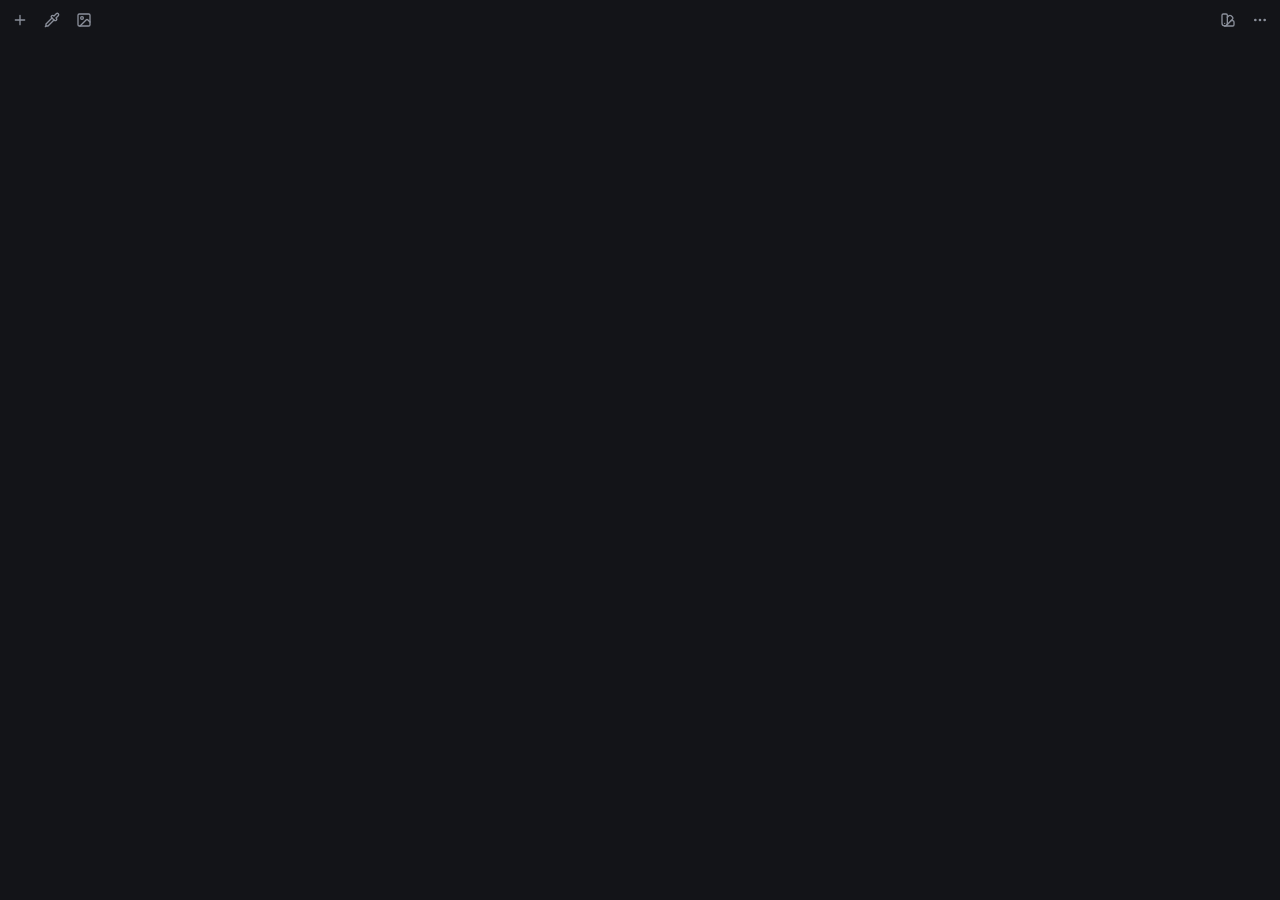
==== cep/com.jmbillard.elpalletero/index.html @ 694f0ef3 "O PALETTERO agora se chama El PALLETERO (v1.2) - nome visível: painel, menu Window > Extensions, dic" ====
<!DOCTYPE html>
<html lang="pt-BR">
<head>
	<meta charset="utf-8">
	<title>El PALLETERO</title>
	<link rel="stylesheet" href="css/panel.css">
	<style>
		html, body { margin: 0; height: 100%; background: #131418; overflow: hidden; }
		#pal { height: 100%; }
	</style>
</head>
<body>
	<div id="pal"></div>
	<script src="js/color.js"></script>
	<script src="js/names.js"></script>
	<script src="js/extract.js"></script>
	<script src="js/bridge.js"></script>
	<script src="js/panel.js"></script>
	<script>PalApp.mount(document.getElementById('pal'));</script>
</body>
</html>
---- cep/com.jmbillard.elpalletero/css/panel.css ----
/* El PALLETERO · painel
   layout: docas de ferramentas nas pontas + faixa de amostras que se adapta (faixa / lista / grade) */
.pal {
	--bg: #131418;
	--raise: #1C1E23;
	--raise-2: #262930;
	--line: rgba(255, 255, 255, 0.07);
	--fg: #ECEDEF;
	--mute: #8A8F9A;
	--danger: #FF5A68;
	--accent: #FFC44E;           /* muda para a última cor aplicada */
	--accent-ink: #121316;
	--r: 8px;
	--gap: 3px;
	--ease: cubic-bezier(.2, .8, .2, 1);
	--spring: cubic-bezier(.34, 1.56, .64, 1);
	--ui: 'Segoe UI', -apple-system, 'SF Pro Text', system-ui, sans-serif;
	--mono: 'JetBrains Mono', 'SF Mono', Consolas, Menlo, monospace;

	position: relative;
	box-sizing: border-box;
	width: 100%;
	height: 100%;
	overflow: hidden;
	display: grid;
	grid-template-columns: auto minmax(0, 1fr) auto;
	grid-template-rows: minmax(0, 1fr);
	grid-template-areas: 'a s b';
	gap: 6px;
	padding: 6px;
	background: var(--bg);
	color: var(--fg);
	font: 12px/1.3 var(--ui);
	user-select: none;
	-webkit-user-select: none;
	transition: --accent .4s;
}
.pal *, .pal *::before, .pal *::after { box-sizing: border-box; }
.pal [hidden] { display: none !important; }
.pal[data-orient='col'], .pal[data-orient='grid'] {
	grid-template-rows: auto minmax(0, 1fr);
	grid-template-areas: 'a . b' 's s s';
}

/* ------------------------------------------------------------ ícones */
.ic { width: 16px; height: 16px; fill: none; stroke: currentColor; stroke-width: 2; stroke-linecap: round; stroke-linejoin: round; flex: none; }

/* ------------------------------------------------------------ docas */
.dock { display: grid; grid-auto-flow: column; grid-template-rows: repeat(2, auto); align-content: center; justify-content: start; gap: 4px; }
.dock-a { grid-area: a; }
.dock-b { grid-area: b; }
.pal[data-thin='1'][data-orient='row'] .dock, .pal[data-orient='col'] .dock, .pal[data-orient='grid'] .dock { grid-template-rows: auto; }
.pal[data-orient='col'] .dock-b, .pal[data-orient='grid'] .dock-b { justify-content: end; }

.tool {
	position: relative;
	width: 28px; height: 28px;
	display: grid; place-items: center;
	border: 0; border-radius: var(--r);
	background: transparent;
	color: var(--mute);
	cursor: pointer;
	transition: background .18s var(--ease), color .18s var(--ease), transform .25s var(--spring);
}
.tool:hover { background: var(--raise-2); color: var(--fg); }
.pal[data-narrow='1'] .tool { width: 24px; height: 24px; }
.pal[data-narrow='1'] .dock { gap: 2px; }
.pal[data-narrow='1'] { gap: 4px; padding: 4px; }
.tool:active { transform: scale(.88); }
.tool:focus-visible, .seg button:focus-visible, .row-btn:focus-visible, .ed-btn:focus-visible { outline: 2px solid var(--accent); outline-offset: 1px; }
.tool .ic { transition: transform .35s var(--spring), opacity .2s; }
.tool[data-act='add']:hover .ic { transform: rotate(90deg) scale(1.1); }
.tool[data-act='sort']:hover .ic { transform: scaleY(-1); }
.tool.busy .ic { animation: pal-spin .8s linear infinite; }
.tool.nope { animation: pal-shake .4s; }
/* ícones que trocam (shift no conta-gotas, ⋯ ↔ ×) */
.swap { position: relative; width: 16px; height: 16px; }
.swap .ic { position: absolute; inset: 0; }
.swap .ic:last-child { opacity: 0; transform: rotate(-90deg) scale(.4); }
.pal.shift [data-act='capture'] .swap .ic:first-child,
.pal.menu-open [data-act='menu'] .swap .ic:first-child,
.pal.lib-open [data-act='library'] .swap .ic:first-child { opacity: 0; transform: rotate(90deg) scale(.4); }
.pal.shift [data-act='capture'] .swap .ic:last-child,
.pal.menu-open [data-act='menu'] .swap .ic:last-child,
.pal.lib-open [data-act='library'] .swap .ic:last-child { opacity: 1; transform: none; }
.pal.shift [data-act='capture'], .pal.menu-open [data-act='menu'], .pal.lib-open [data-act='library'] { color: var(--accent); }
.tool[data-act='frame']:hover .ic { transform: scale(1.12) rotate(-6deg); }
.tool[data-act='library']:hover .swap .ic:first-child { transform: rotate(-12deg); }

/* ------------------------------------------------------------ faixa de amostras */
.strip {
	grid-area: s;
	position: relative;
	min-width: 0; min-height: 0;
	display: flex;
	gap: var(--gap);
	transition: opacity .25s, filter .25s;
}
.pal[data-orient='col'] .strip { flex-direction: column; overflow-y: auto; overflow-x: hidden; }
.pal[data-orient='grid'] .strip {
	display: grid;
	grid-template-columns: repeat(auto-fill, minmax(58px, 1fr));
	grid-auto-rows: 58px;
	overflow-y: auto;
	align-content: start;
}
.strip::-webkit-scrollbar { width: 6px; }
.strip::-webkit-scrollbar-thumb { background: var(--raise-2); border-radius: 3px; }
.pal.sheet-open .strip { opacity: .25; filter: blur(2px); pointer-events: none; }

.sw {
	--ink: #fff;
	position: relative;
	flex: 1 1 0;
	min-width: 6px; min-height: 6px;
	border-radius: 6px;
	background: var(--c);
	color: var(--ink);
	overflow: hidden;
	cursor: pointer;
	transition: flex-grow .38s var(--ease), border-radius .3s var(--ease), box-shadow .25s, transform .25s var(--spring), background-color .3s;
	touch-action: none;
}
.pal[data-orient='col'] .sw { min-height: 18px; }
.pal:not(.dragging) .strip .sw:hover { flex-grow: 2.6; border-radius: 9px; box-shadow: 0 0 0 1.5px rgba(255, 255, 255, .9), 0 6px 18px -6px var(--c); z-index: 2; }
.pal[data-orient='grid']:not(.dragging) .strip .sw:hover { transform: scale(1.06); }
.sw:active { transform: scale(.96); }
.sw.drag { z-index: 10; transition: none; box-shadow: 0 0 0 2px #fff, 0 14px 30px -8px rgba(0, 0, 0, .7); cursor: grabbing; }
.pal.dragging .sw:not(.drag) { transition: flex-grow .2s, transform .2s; }

/* glifo central: balde (aplicar) · copiar (ctrl) · × (alt) · ✓ (aplicado) */
.sw-glyph {
	position: absolute; left: 50%; top: 50%;
	width: 22px; height: 22px;
	margin: -11px 0 0 -11px;
	pointer-events: none;
}
.sw-glyph .ic { position: absolute; inset: 3px; opacity: 0; transform: scale(.5); transition: opacity .2s, transform .3s var(--spring); }
.sw:hover .g-fill { opacity: .9; transform: none; }
.pal.ctrl .sw:hover .g-fill, .pal.alt .sw:hover .g-fill, .sw.ok .g-fill { opacity: 0; transform: scale(.5); }
.pal.ctrl .sw:hover .g-copy { opacity: .9; transform: none; }
.pal.alt .sw .g-del { opacity: .95; transform: none; }
.sw.ok .g-ok { opacity: 1; transform: scale(1.25); stroke-width: 3; }
.pal[data-roomy='1'].show-info .sw-glyph, .pal[data-orient='col'] .sw-glyph { top: auto; bottom: 50%; }
.pal[data-orient='col'] .sw-glyph { left: auto; right: 6px; margin: 0 0 -11px 0; }

/* rótulos */
.sw-meta {
	position: absolute; left: 6px; right: 6px; bottom: 5px;
	display: flex; flex-direction: column; gap: 1px;
	white-space: nowrap; overflow: hidden;
	opacity: 0; transform: translateY(4px);
	transition: opacity .2s, transform .3s var(--ease);
	pointer-events: none;
}
.sw-name { font-weight: 600; font-size: 11px; overflow: hidden; text-overflow: ellipsis; }
.sw-val { font: 10px/1.2 var(--mono); opacity: .78; letter-spacing: .02em; overflow: hidden; text-overflow: ellipsis; }
.pal:not(.show-names) .sw-name { display: none; }
.sw:hover .sw-meta, .pal[data-roomy='1'].show-info .sw-meta { opacity: 1; transform: none; }
.pal[data-orient='col'] .sw-meta { top: 0; bottom: 0; right: 30px; flex-direction: row; align-items: center; gap: 8px; }
.pal[data-orient='col'] .sw-name { flex: 0 1 auto; }
.pal[data-orient='col'] .sw-val { flex: 1 1 auto; }

/* lápis de editar */
.sw-edit {
	position: absolute; top: 4px; right: 4px;
	width: 20px; height: 20px;
	display: grid; place-items: center;
	border: 0; border-radius: 6px;
	background: rgba(0, 0, 0, .22);
	color: var(--ink);
	cursor: pointer;
	opacity: 0; transform: scale(.6);
	transition: opacity .18s, transform .25s var(--spring), background .15s;
}
.sw-edit .ic { width: 12px; height: 12px; }
.sw:hover .sw-edit { opacity: 1; transform: none; }
.sw-edit:hover { background: rgba(0, 0, 0, .45); transform: scale(1.12) !important; }
.pal.alt .sw-edit, .pal.ctrl .sw-edit { display: none; }
.pal[data-orient='col'] .sw-edit { top: 50%; margin-top: -10px; right: 30px; }
.pal[data-orient='col'] .sw:hover .sw-meta { right: 56px; }

/* marca da última cor aplicada */
.sw-dot { position: absolute; top: 5px; left: 5px; width: 5px; height: 5px; border-radius: 50%; background: var(--ink); transform: scale(0); transition: transform .35s var(--spring); }
.sw.last .sw-dot { transform: scale(1); }

/* modo excluir (alt) */
.pal.alt .sw { animation: pal-jiggle .32s ease-in-out infinite alternate; cursor: not-allowed; }
.pal.alt .sw:nth-child(2n) { animation-delay: -.16s; }
.pal.alt .sw:hover { box-shadow: 0 0 0 2px var(--danger) !important; }
.pal.ctrl .sw { cursor: copy; }

/* feedback */
.ripple { position: absolute; width: 10px; height: 10px; margin: -5px 0 0 -5px; border-radius: 50%; background: var(--ink); opacity: .35; pointer-events: none; animation: pal-ripple .6s var(--ease) forwards; }
.sw.nope { animation: pal-shake .4s; }

/* ------------------------------------------------------------ vazio */
.empty {
	grid-area: s;
	display: flex; align-items: center; justify-content: center; gap: 10px; flex-wrap: wrap;
	border: 1.5px dashed var(--raise-2); border-radius: 10px;
	color: var(--mute); text-align: center; padding: 6px;
	animation: pal-fade .4s var(--ease);
}
.empty-dots { display: flex; gap: 3px; }
.empty-dots i { width: 6px; height: 6px; border-radius: 50%; background: var(--raise-2); animation: pal-bob 1.6s ease-in-out infinite; }
.empty-dots i:nth-child(2) { animation-delay: .15s; } .empty-dots i:nth-child(3) { animation-delay: .3s; }
.empty .row-btn { color: var(--fg); }

/* ------------------------------------------------------------ folhas (editor / ajustes) */
.sheet { position: absolute; inset: 0; z-index: 20; background: var(--raise); }
.sheet[hidden] { display: none !important; }

/* ajustes: cobre só a faixa, as docas continuam visíveis */
.settings {
	grid-area: s; position: relative; inset: auto;
	border-radius: 10px;
	display: flex; flex-wrap: wrap; align-content: center; align-items: center; gap: 6px 12px;
	padding: 6px 10px;
	overflow: auto;
	box-shadow: 0 0 0 1px var(--line);
}
.pal[data-orient='row'] .settings { flex-wrap: nowrap; }
.pal:not([data-orient='row']) .settings { align-content: flex-start; flex-direction: column; align-items: stretch; }
.settings > * { animation: pal-rise .35s var(--ease) backwards; }
.settings > *:nth-child(2) { animation-delay: .04s; } .settings > *:nth-child(3) { animation-delay: .08s; }
.settings > *:nth-child(4) { animation-delay: .12s; } .settings > *:nth-child(5) { animation-delay: .16s; }
.grp { display: flex; align-items: center; gap: 4px; flex: none; }
.pal:not([data-orient='row']) .grp { flex-wrap: wrap; }
.grp-title { font-size: 10px; letter-spacing: .08em; text-transform: uppercase; color: var(--mute); margin-right: 4px; }
.pal[data-orient='row'] .grp-title { display: none; }
.pal:not([data-orient='row']) .grp-title { width: 100%; margin: 4px 0 2px; }
.vr { width: 1px; align-self: stretch; background: var(--line); flex: none; }
.pal:not([data-orient='row']) .vr { width: auto; height: 1px; }

.seg { display: inline-flex; padding: 2px; border-radius: 8px; background: var(--bg); position: relative; }
.seg button {
	position: relative; z-index: 1;
	height: 24px; min-width: 34px; padding: 0 7px;
	border: 0; border-radius: 6px; background: transparent;
	color: var(--mute); font: 600 10px var(--mono); letter-spacing: .04em;
	cursor: pointer; transition: color .2s;
}
.seg button:hover { color: var(--fg); }
.seg button[aria-pressed='true'] { color: var(--accent-ink); }
.seg-pill { position: absolute; top: 2px; bottom: 2px; left: 0; border-radius: 6px; background: var(--accent); transition: transform .35s var(--spring), width .35s var(--spring), background .4s; }

.row-btn {
	display: inline-flex; align-items: center; gap: 6px;
	height: 28px; padding: 0 9px;
	border: 0; border-radius: 8px;
	background: transparent; color: var(--mute);
	font: 12px var(--ui); white-space: nowrap;
	cursor: pointer; position: relative; overflow: hidden;
	transition: background .18s, color .18s, transform .25s var(--spring);
}
.row-btn:hover { background: var(--raise-2); color: var(--fg); }
.row-btn:active { transform: scale(.95); }
.row-btn[aria-pressed='true'] { color: var(--fg); }
.row-btn[aria-pressed='true'] .ic { color: var(--accent); }
.pal[data-orient='row'] .settings .row-btn .lbl { display: none; }
.pal[data-orient='row'] .settings .row-btn { width: 28px; padding: 0; justify-content: center; }
.row-btn.danger:hover { color: var(--danger); }
/* segurar para limpar */
.row-btn .hold { position: absolute; left: 0; bottom: 0; height: 2px; width: 100%; background: var(--danger); transform: scaleX(0); transform-origin: left; }
.row-btn.holding .hold { transform: scaleX(1); transition: transform .9s linear; }
.row-btn.holding { color: var(--danger); }
.ver { margin-left: auto; font: 10px var(--mono); color: var(--mute); opacity: .6; flex: none; }

/* ------------------------------------------------------------ editor de cor */
.editor {
	display: grid;
	gap: 8px;
	padding: 8px;
	border-radius: 0;
	grid-template-columns: minmax(70px, .8fr) minmax(90px, 1.7fr) 12px auto;
	grid-template-rows: minmax(0, 1fr);
	grid-template-areas: 'p sv h c';
}
.pal[data-shape='tall'] .editor {
	grid-template-columns: minmax(0, 1fr);
	grid-template-rows: 46px minmax(60px, 1fr) 12px auto;
	grid-template-areas: 'p' 'sv' 'h' 'c';
}
.ed-flood { position: absolute; inset: 0; background: var(--from); pointer-events: none; z-index: 3; }
.editor > :not(.ed-flood) { animation: pal-rise .4s var(--ease) backwards; }
.editor > .ed-sv { animation-delay: .05s; } .editor > .ed-hue { animation-delay: .1s; } .editor > .ed-ctrl { animation-delay: .15s; }

.ed-prev { grid-area: p; position: relative; display: flex; border-radius: 8px; overflow: hidden; min-height: 0; }
.ed-old { width: 26%; border: 0; border-right: 2px solid var(--raise); padding: 0; background: var(--old); cursor: pointer; position: relative; transition: width .3s var(--ease); }
.ed-old .ic { position: absolute; left: 50%; top: 50%; margin: -7px; width: 14px; height: 14px; color: var(--old-ink); opacity: 0; transform: rotate(90deg); transition: opacity .2s, transform .35s var(--spring); }
.ed-old:hover { width: 40%; }
.ed-old:hover .ic { opacity: 1; transform: none; }
.ed-prev.is-new .ed-old { display: none; }
.ed-new { flex: 1; background: var(--new); display: flex; align-self: stretch; align-items: flex-end; padding: 5px; transition: background-color .08s; min-width: 0; }
.ed-name {
	width: 100%; min-width: 0;
	border: 0; border-radius: 5px; padding: 3px 5px;
	background: transparent; color: var(--new-ink);
	font: 600 12px var(--ui);
	transition: background .2s;
}
.ed-auto {
	flex: none; width: 22px; height: 22px; margin-left: 2px;
	display: grid; place-items: center;
	border: 0; border-radius: 6px; background: transparent;
	color: var(--new-ink); opacity: .45; cursor: pointer;
	transition: opacity .2s, background .2s;
}
.ed-auto .ic { width: 13px; height: 13px; }
.ed-auto:hover { opacity: 1; background: rgba(127, 127, 127, .2); }
.editor.is-auto .ed-auto { opacity: 1; }
.editor.is-auto .ed-auto .ic { fill: currentColor; }
.editor.is-auto .ed-name { font-style: italic; }
.ed-name::placeholder { color: var(--new-ink); opacity: .55; }
.ed-name:hover { background: rgba(127, 127, 127, .18); }
.ed-name:focus { outline: 0; background: rgba(0, 0, 0, .25); }

.ed-sv {
	grid-area: sv; position: relative; border-radius: 8px; cursor: crosshair; min-height: 0;
	background: linear-gradient(to top, #000, rgba(0, 0, 0, 0)), linear-gradient(to right, #fff, hsl(var(--h), 100%, 50%));
	touch-action: none;
}
.ed-hue {
	grid-area: h; position: relative; border-radius: 6px; cursor: pointer; touch-action: none;
	background: linear-gradient(to bottom, #f00, #ff0, #0f0, #0ff, #00f, #f0f, #f00);
}
.pal[data-shape='tall'] .ed-hue { background: linear-gradient(to right, #f00, #ff0, #0f0, #0ff, #00f, #f0f, #f00); }
.knob {
	position: absolute; width: 14px; height: 14px; margin: -7px 0 0 -7px;
	border-radius: 50%; border: 2px solid #fff;
	box-shadow: 0 0 0 1px rgba(0, 0, 0, .35), 0 2px 6px rgba(0, 0, 0, .4);
	background: var(--new);
	pointer-events: none;
	transition: transform .2s var(--spring);
}
.ed-sv.grab .knob, .ed-hue.grab .knob { transform: scale(1.35); }
.ed-hue .knob { left: 50%; background: hsl(var(--h), 100%, 50%); }
.pal[data-shape='tall'] .ed-hue .knob { top: 50% !important; }
.ed-sv:focus-visible, .ed-hue:focus-visible { outline: 2px solid #fff; outline-offset: 2px; }

.ed-ctrl { grid-area: c; display: flex; flex-direction: column; justify-content: space-between; gap: 6px; min-width: 0; }
.pal[data-shape='tall'] .ed-ctrl { flex-direction: row; align-items: center; }
.ed-field { display: flex; align-items: center; height: 26px; border-radius: 7px; background: var(--bg); overflow: hidden; box-shadow: inset 0 0 0 1px var(--line); transition: box-shadow .2s; }
.ed-field:focus-within { box-shadow: inset 0 0 0 1.5px var(--accent); }
.ed-field.bad { animation: pal-shake .35s; box-shadow: inset 0 0 0 1.5px var(--danger); }
.ed-fmt { height: 100%; padding: 0 6px; border: 0; background: var(--raise-2); color: var(--mute); font: 600 9px var(--mono); letter-spacing: .06em; cursor: pointer; transition: color .15s; }
.ed-fmt:hover { color: var(--fg); }
.ed-val { width: 96px; min-width: 0; flex: 1; border: 0; background: transparent; color: var(--fg); padding: 0 7px; font: 11px var(--mono); }
.ed-val:focus { outline: 0; }
.ed-actions { display: flex; gap: 4px; justify-content: flex-end; }
.ed-btn { width: 30px; height: 26px; display: grid; place-items: center; border: 0; border-radius: 7px; background: var(--raise-2); color: var(--mute); cursor: pointer; transition: background .18s, color .18s, transform .25s var(--spring); }
.ed-btn:hover { color: var(--fg); transform: translateY(-1px); }
.ed-btn:active { transform: scale(.9); }
.ed-btn.ok { background: var(--new); color: var(--new-ink); }
.ed-btn.ok:hover { box-shadow: 0 4px 14px -4px var(--new); }
.ed-btn.del:hover { color: var(--danger); }
.ed-btn.del[hidden] { display: none; }

/* ------------------------------------------------------------ toast + dica */
.toast {
	position: absolute; left: 50%; bottom: 8px; z-index: 40;
	display: flex; align-items: center; gap: 8px;
	max-width: calc(100% - 16px);
	padding: 5px 6px 5px 10px;
	border-radius: 999px;
	background: #F3F3F5; color: #121316;
	font-size: 11.5px; white-space: nowrap;
	box-shadow: 0 10px 30px -8px rgba(0, 0, 0, .6);
	transform: translate(-50%, 140%) scale(.9); opacity: 0;
	transition: transform .4s var(--spring), opacity .2s;
	pointer-events: none;
}
.pal[data-thin='1'] .toast { bottom: 50%; margin-bottom: -14px; }
.toast.on { transform: translate(-50%, 0); opacity: 1; pointer-events: auto; }
.toast .chip { width: 10px; height: 10px; border-radius: 3px; background: var(--tc, transparent); flex: none; }
.toast .ic { width: 14px; height: 14px; }
.toast-ic:empty { display: none; }
.pal[data-narrow='1'] .toast { gap: 6px; font-size: 11px; }
.pal[data-narrow='1'] .toast .chip, .pal[data-narrow='1'] .toast-ic { display: none; }
.toast-msg { overflow: hidden; text-overflow: ellipsis; }
.toast button { border: 0; border-radius: 999px; padding: 3px 9px; background: #121316; color: #fff; font: 600 11px var(--ui); cursor: pointer; transition: transform .2s var(--spring); }
.toast button:hover { transform: scale(1.06); }
.toast button[hidden] { display: none; }

.tip {
	position: absolute; z-index: 50; top: 0; left: 0;
	display: flex; flex-wrap: wrap; align-items: center; gap: 4px 8px;
	max-width: 210px;
	padding: 5px 8px; border-radius: 8px;
	background: rgba(8, 9, 11, .94); color: var(--fg);
	font-size: 11px;
	box-shadow: 0 0 0 1px var(--line), 0 8px 24px -6px rgba(0, 0, 0, .7);
	opacity: 0; transform: translateY(3px) scale(.97);
	transition: opacity .15s, transform .2s var(--ease);
	pointer-events: none;
}
.tip.on { opacity: 1; transform: none; }
.tip b { font-weight: 600; }
.tip span { display: inline-flex; align-items: center; gap: 4px; color: var(--mute); }
.tip span.hot { color: var(--fg); }
.tip kbd { font: 600 9px/1 var(--mono); padding: 2px 4px; border-radius: 4px; background: var(--raise-2); color: var(--fg); }

/* ------------------------------------------------------------ animações */
@keyframes pal-spin { to { transform: rotate(360deg); } }
@keyframes pal-shake { 20% { transform: translateX(-4px); } 40% { transform: translateX(4px); } 60% { transform: translateX(-3px); } 80% { transform: translateX(2px); } }
@keyframes pal-jiggle { from { transform: rotate(-1.2deg) scale(.97); } to { transform: rotate(1.2deg) scale(.97); } }
@keyframes pal-ripple { to { transform: scale(40); opacity: 0; } }
@keyframes pal-rise { from { opacity: 0; transform: translateY(6px); } }
@keyframes pal-fade { from { opacity: 0; } }
@keyframes pal-bob { 50% { transform: translateY(-3px); background: var(--mute); } }


/* ------------------------------------------------------------ presets */
.library {
	grid-area: s; position: relative; inset: auto;
	border-radius: 10px;
	display: flex; gap: 6px; padding: 5px;
	box-shadow: 0 0 0 1px var(--line);
	min-width: 0; min-height: 0;
}
.pal:not([data-orient='row']) .library { flex-direction: column; }
.lib-list { flex: 1; min-width: 0; min-height: 0; display: flex; gap: 6px; overflow-x: auto; overflow-y: hidden; scroll-behavior: smooth; }
.pal:not([data-orient='row']) .lib-list { flex-direction: column; overflow-x: hidden; overflow-y: auto; }
.lib-list::-webkit-scrollbar { height: 4px; width: 4px; }
.lib-list::-webkit-scrollbar-thumb { background: var(--raise-2); border-radius: 2px; }

.pcard {
	position: relative; flex: none;
	width: 116px; min-height: 0;
	display: flex; flex-direction: column; justify-content: flex-end; gap: 4px;
	padding: 5px; border: 0; border-radius: 8px;
	background: var(--bg); color: var(--fg);
	font: 11px var(--ui); text-align: left;
	cursor: pointer; overflow: hidden;
	box-shadow: inset 0 0 0 1px var(--line);
	transition: transform .3s var(--spring), box-shadow .2s, background .2s;
	animation: pal-rise .38s var(--ease) backwards;
	animation-delay: calc(var(--i, 0) * 35ms);
}
.pal:not([data-orient='row']) .pcard { width: auto; height: 46px; }
.pcard:hover { transform: translateY(-2px); box-shadow: inset 0 0 0 1px rgba(255, 255, 255, .22), 0 8px 18px -10px #000; }
.pcard:active { transform: scale(.97); }
.pcard:focus-visible { outline: 2px solid var(--accent); outline-offset: 1px; }
.pc-bars { flex: 1; min-height: 8px; display: flex; gap: 1px; border-radius: 4px; overflow: hidden; transition: gap .3s var(--ease); }
.pc-bars i { flex: 1; transition: flex-grow .3s var(--ease); }
.pcard:hover .pc-bars { gap: 2px; }
.pcard:hover .pc-bars i:hover { flex-grow: 2.4; }
.pc-name { display: flex; align-items: center; gap: 4px; white-space: nowrap; overflow: hidden; text-overflow: ellipsis; color: var(--mute); flex: none; transition: color .2s; }
.pc-name > span { overflow: hidden; text-overflow: ellipsis; }
.pc-name .ic { width: 11px; height: 11px; }
.pcard:hover .pc-name { color: var(--fg); }
.pc-input { flex: none; width: 100%; height: 16px; border: 0; border-radius: 4px; padding: 0 4px; background: var(--raise-2); color: var(--fg); font: 600 11px var(--ui); box-shadow: 0 0 0 1.5px var(--accent); }
.pc-input:focus { outline: 0; }

.pcard.is-project { cursor: default; background: transparent; box-shadow: inset 0 0 0 1.5px var(--accent); }
.pcard.is-project:hover { transform: none; }
.pcard.is-project .pc-name { color: var(--fg); font-weight: 600; }
.pcard.add { align-items: center; justify-content: center; color: var(--mute); background: transparent; box-shadow: inset 0 0 0 1.5px var(--raise-2); border: 0; }
.pcard.add .ic { transition: transform .35s var(--spring); }
.pcard.add:hover { color: var(--fg); box-shadow: inset 0 0 0 1.5px var(--mute); }
.pcard.add:hover .ic { transform: rotate(90deg) scale(1.15); }
.pcard.add .pc-name { color: inherit; }
.pal:not([data-orient='row']) .pcard.add { flex-direction: row; gap: 6px; }

.pc-acts { position: absolute; top: 4px; right: 4px; display: flex; gap: 2px; }
.pc-btn {
	width: 20px; height: 20px; display: grid; place-items: center;
	border: 0; border-radius: 6px; background: rgba(10, 11, 13, .72); color: var(--fg);
	cursor: pointer; opacity: 0; transform: translateY(-4px) scale(.8);
	transition: opacity .18s, transform .25s var(--spring), color .15s;
}
.pc-btn .ic { width: 11px; height: 11px; }
.pcard:hover .pc-btn, .pcard:focus-within .pc-btn { opacity: 1; transform: none; }
.pcard:hover .pc-btn:nth-child(2) { transition-delay: .03s; }
.pcard:hover .pc-btn:nth-child(3) { transition-delay: .06s; }
.pc-btn:hover { transform: scale(1.15) !important; }
.pc-del:hover { color: var(--danger); }
.pcard.is-default .pc-star { opacity: 1; transform: none; color: #FFC44E; }
.pcard.is-default .pc-star .ic { fill: currentColor; }
.pcard.is-origin::after { content: ''; position: absolute; left: 5px; top: 5px; width: 6px; height: 6px; border-radius: 50%; background: var(--accent); box-shadow: 0 0 0 2px var(--bg); }

.lib-folder {
	flex: none; display: flex; align-items: center; justify-content: center; gap: 6px;
	min-width: 28px; padding: 0 6px; border: 0; border-radius: 8px;
	background: transparent; color: var(--mute); font: 10px var(--mono); cursor: pointer;
	transition: background .18s, color .18s;
}
.lib-folder:hover { background: var(--raise-2); color: var(--fg); }
.lib-folder:hover .ic { transform: translateY(-1px); }
.lib-folder .ic { transition: transform .25s var(--spring); }
.pal[data-orient='row'] .lib-path { display: none; }
.pal:not([data-orient='row']) .lib-folder { height: 26px; justify-content: flex-start; }
.lib-path { overflow: hidden; text-overflow: ellipsis; white-space: nowrap; }

/* pasta de presets inacessível */
.pcard.offline {
	width: 190px; cursor: default; justify-content: center; gap: 6px;
	background: rgba(255, 90, 104, .07); box-shadow: inset 0 0 0 1px rgba(255, 90, 104, .35);
}
.pcard.offline:hover { transform: none; }
.pal:not([data-orient='row']) .pcard.offline { width: auto; height: auto; padding: 8px; }
.off-ic { position: absolute; top: 6px; right: 6px; color: var(--danger); }
.off-ic .ic { width: 13px; height: 13px; animation: pal-unplug 2.4s ease-in-out infinite; }
.off-txt { color: var(--mute); font-size: 11px; line-height: 1.25; padding-right: 18px; }
.off-txt b { color: var(--fg); font-weight: 600; }
.off-acts { display: flex; gap: 4px; }
.off-btn { height: 20px; min-width: 22px; display: inline-grid; place-items: center; padding: 0 7px; border: 0; border-radius: 6px; background: var(--raise-2); color: var(--fg); font: 600 10.5px var(--ui); cursor: pointer; transition: transform .2s var(--spring), background .15s; }
.off-btn .ic { width: 11px; height: 11px; }
.off-btn:hover { background: #33363e; transform: translateY(-1px); }
.off-btn.busy .ic { animation: pal-spin .8s linear infinite; }
@keyframes pal-unplug { 0%, 70%, 100% { transform: none; } 80% { transform: translate(-1px, 1px) rotate(-8deg); } 90% { transform: translate(1px, -1px) rotate(6deg); } }

/* ------------------------------------------------------------ extrair cores */
.extract {
	display: grid; gap: 8px; padding: 8px;
	grid-template-columns: minmax(0, 1.25fr) minmax(130px, 1fr);
	grid-template-rows: minmax(0, 1fr);
	grid-template-areas: 'img side';
}
.pal[data-shape='tall'] .extract { grid-template-columns: minmax(0, 1fr); grid-template-rows: minmax(60px, 1fr) auto; grid-template-areas: 'img' 'side'; }
.extract > :not(.ed-flood) { animation: pal-rise .4s var(--ease) backwards; }
.extract > .ex-side { animation-delay: .08s; }
.ex-img { grid-area: img; position: relative; display: grid; place-items: center; min-width: 0; min-height: 0; border-radius: 8px; background: repeating-conic-gradient(#1a1b20 0 25%, #202228 0 50%) 0 0 / 12px 12px; overflow: hidden; }
.ex-stage { position: relative; cursor: crosshair; }
.ex-stage img { display: block; width: 100%; height: 100%; border-radius: 3px; user-select: none; -webkit-user-drag: none; }
.extract.loading .ex-stage { visibility: hidden; }
.ex-wait { position: absolute; inset: 0; display: none; background: linear-gradient(100deg, transparent 30%, rgba(255, 255, 255, .07) 50%, transparent 70%) 0 0 / 200% 100%; animation: pal-shimmer 1.1s linear infinite; }
.extract.loading .ex-wait { display: grid; place-items: center; }
.ex-wait-txt {
	display: inline-flex; align-items: center; gap: 7px;
	padding: 4px 10px; border-radius: 999px;
	background: rgba(8, 9, 11, .7); color: var(--mute);
	font: 10.5px var(--mono); white-space: nowrap;
	opacity: 0; transform: translateY(4px);
	transition: opacity .25s, transform .3s var(--ease);
}
.ex-wait-txt::before { content: ''; width: 10px; height: 10px; border-radius: 50%; border: 1.5px solid var(--raise-2); border-top-color: var(--accent); animation: pal-spin .8s linear infinite; }
.extract.slow .ex-wait-txt { opacity: 1; transform: none; }

.ex-mark {
	position: absolute; width: 12px; height: 12px;
	border-radius: 50%; background: var(--c);
	border: 2px solid #fff; box-shadow: 0 0 0 1px rgba(0, 0, 0, .4), 0 2px 6px rgba(0, 0, 0, .5);
	transform: translate(-50%, -50%) scale(.7); opacity: .55;
	cursor: pointer;
	transition: transform .3s var(--spring), opacity .2s;
}
.ex-mark.on { opacity: 1; transform: translate(-50%, -50%); }
.ex-mark.hot { transform: translate(-50%, -50%) scale(1.6); z-index: 2; }
.extract.enter .ex-mark { animation: pal-drop .5s var(--spring) backwards; animation-delay: calc(var(--i) * 45ms); }

.ex-loupe {
	position: absolute; width: 30px; height: 30px; margin: -15px 0 0 -15px;
	border-radius: 50%; background: var(--c, #000);
	border: 2px solid #fff; box-shadow: 0 0 0 1px rgba(0, 0, 0, .5), 0 6px 16px rgba(0, 0, 0, .5);
	pointer-events: none; opacity: 0; transform: scale(.4) translate(18px, -18px);
	transition: opacity .15s, transform .2s var(--spring);
}
.ex-loupe.on { opacity: 1; transform: translate(18px, -18px); }
.ex-loupe i { position: absolute; left: 50%; top: 50%; width: 4px; height: 4px; margin: -2px; border-radius: 50%; background: #fff; mix-blend-mode: difference; }

.ex-side { grid-area: side; display: flex; flex-direction: column; justify-content: space-between; gap: 6px; min-width: 0; min-height: 0; }
.ex-head { display: flex; align-items: center; gap: 6px; color: var(--mute); font-size: 11px; min-width: 0; }
.ex-head .ic { width: 13px; height: 13px; }
.ex-label { overflow: hidden; text-overflow: ellipsis; white-space: nowrap; }
.pal[data-short='1'] .ex-head { display: none; }
.pal[data-short='1'] .ex-chips { flex-wrap: nowrap; overflow-x: auto; overflow-y: hidden; padding: 2px; }
.pal[data-short='1'] .ex-chip { flex: none; }
.pal[data-short='1'] .ex-mark { width: 9px; height: 9px; border-width: 1.5px; }
.ex-chips { display: flex; flex-wrap: wrap; gap: 4px; align-content: flex-start; overflow: auto; min-height: 0; }
.ex-chip {
	position: relative; width: 22px; height: 22px; padding: 0;
	border: 0; border-radius: 6px; background: var(--c); color: var(--ink);
	cursor: pointer; opacity: .35; transform: scale(.82);
	transition: opacity .2s, transform .3s var(--spring), box-shadow .2s;
}
.ex-chip .ic { width: 12px; height: 12px; stroke-width: 3; opacity: 0; transform: scale(.4); transition: opacity .2s, transform .3s var(--spring); }
.ex-chip.on { opacity: 1; transform: none; }
.ex-chip.on .ic { opacity: 1; transform: none; }
.ex-chip:hover, .ex-chip.hot { transform: scale(1.12); box-shadow: 0 0 0 1.5px #fff; }
.extract.enter .ex-chip { animation: pal-pop .45s var(--spring) backwards; animation-delay: calc(var(--i) * 45ms); }
.ex-ctrl { display: flex; align-items: center; gap: 4px; justify-content: flex-end; }
.ex-count { display: flex; align-items: center; margin-right: auto; border-radius: 7px; background: var(--bg); box-shadow: inset 0 0 0 1px var(--line); }
.ex-step { width: 24px; height: 26px; display: grid; place-items: center; border: 0; background: transparent; color: var(--mute); cursor: pointer; transition: color .15s, transform .2s var(--spring); }
.ex-step .ic { width: 12px; height: 12px; }
.ex-step:hover { color: var(--fg); }
.ex-step:active { transform: scale(.8); }
.ex-step.nope { animation: pal-shake .4s; }
.ex-n { min-width: 16px; text-align: center; font: 600 11px var(--mono); }
.extract .ed-btn.ok { background: var(--accent); color: var(--accent-ink); }

@keyframes pal-shimmer { to { background-position: -200% 0; } }
@keyframes pal-pop { from { transform: scale(0); opacity: 0; } }
@keyframes pal-drop { from { transform: translate(-50%, -160%) scale(0); opacity: 0; } }

@media (prefers-reduced-motion: reduce) {
	.pal *, .pal *::before, .pal *::after { animation-duration: .01ms !important; animation-iteration-count: 1 !important; transition-duration: .01ms !important; }
}
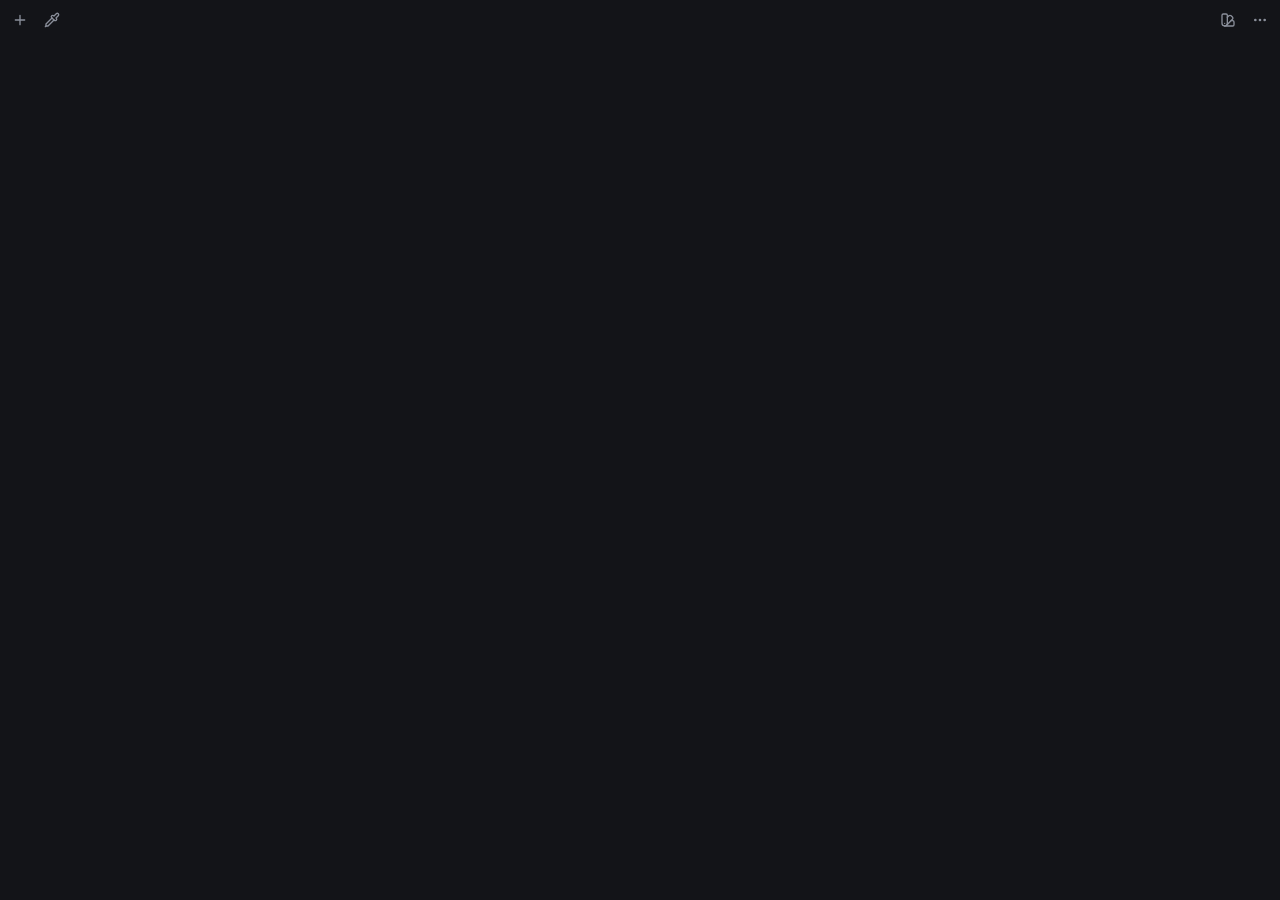
==== commit 8a8a16f5: "Criador de harmonias no editor (v1.3.0) Segundo modo do editor: cor base + regra (análoga, monocromá" ====
--- a/cep/com.jmbillard.elpalletero/index.html
+++ b/cep/com.jmbillard.elpalletero/index.html
@@ -14,6 +14,7 @@
 	<script src="js/color.js"></script>
 	<script src="js/names.js"></script>
 	<script src="js/extract.js"></script>
+	<script src="js/harmony.js"></script>
 	<script src="js/bridge.js"></script>
 	<script src="js/panel.js"></script>
 	<script>PalApp.mount(document.getElementById('pal'));</script>
--- a/cep/com.jmbillard.elpalletero/css/panel.css
+++ b/cep/com.jmbillard.elpalletero/css/panel.css
@@ -43,7 +43,7 @@
 }
 
 /* ------------------------------------------------------------ ícones */
-.ic { width: 16px; height: 16px; fill: none; stroke: currentColor; stroke-width: 2; stroke-linecap: round; stroke-linejoin: round; flex: none; }
+.ic { overflow: visible; width: 16px; height: 16px; fill: none; stroke: currentColor; stroke-width: 2; stroke-linecap: round; stroke-linejoin: round; flex: none; }
 
 /* ------------------------------------------------------------ docas */
 .dock { display: grid; grid-auto-flow: column; grid-template-rows: repeat(2, auto); align-content: center; justify-content: start; gap: 4px; }
@@ -71,12 +71,16 @@
 .tool .ic { transition: transform .35s var(--spring), opacity .2s; }
 .tool[data-act='add']:hover .ic { transform: rotate(90deg) scale(1.1); }
 .tool[data-act='sort']:hover .ic { transform: scaleY(-1); }
-.tool.busy .ic { animation: pal-spin .8s linear infinite; }
 .tool.nope { animation: pal-shake .4s; }
 /* ícones que trocam (shift no conta-gotas, ⋯ ↔ ×) */
 .swap { position: relative; width: 16px; height: 16px; }
 .swap .ic { position: absolute; inset: 0; }
 .swap .ic:last-child { opacity: 0; transform: rotate(-90deg) scale(.4); }
+/* conta-gotas contextual: com layer raster selecionado (ou nada selecionado) vira imagem */
+.swap .ic:nth-child(2):not(:last-child) { opacity: 0; transform: scale(.4) rotate(-25deg); }
+.tool[data-mode='image'] .swap .ic:first-child { opacity: 0; transform: scale(.4) rotate(25deg); }
+.pal:not(.shift) .tool[data-mode='image'] .swap .ic:nth-child(2) { opacity: 1; transform: none; }
+.pal:not(.shift) .tool[data-mode='image']:hover .swap .ic:nth-child(2) { transform: scale(1.1) rotate(-6deg); }
 .pal.shift [data-act='capture'] .swap .ic:first-child,
 .pal.menu-open [data-act='menu'] .swap .ic:first-child,
 .pal.lib-open [data-act='library'] .swap .ic:first-child { opacity: 0; transform: rotate(90deg) scale(.4); }
@@ -84,7 +88,6 @@
 .pal.menu-open [data-act='menu'] .swap .ic:last-child,
 .pal.lib-open [data-act='library'] .swap .ic:last-child { opacity: 1; transform: none; }
 .pal.shift [data-act='capture'], .pal.menu-open [data-act='menu'], .pal.lib-open [data-act='library'] { color: var(--accent); }
-.tool[data-act='frame']:hover .ic { transform: scale(1.12) rotate(-6deg); }
 .tool[data-act='library']:hover .swap .ic:first-child { transform: rotate(-12deg); }
 
 /* ------------------------------------------------------------ faixa de amostras */
@@ -94,7 +97,7 @@
 	min-width: 0; min-height: 0;
 	display: flex;
 	gap: var(--gap);
-	transition: opacity .25s, filter .25s;
+	transition: opacity .22s, transform .3s var(--ease);
 }
 .pal[data-orient='col'] .strip { flex-direction: column; overflow-y: auto; overflow-x: hidden; }
 .pal[data-orient='grid'] .strip {
@@ -106,7 +109,7 @@
 }
 .strip::-webkit-scrollbar { width: 6px; }
 .strip::-webkit-scrollbar-thumb { background: var(--raise-2); border-radius: 3px; }
-.pal.sheet-open .strip { opacity: .25; filter: blur(2px); pointer-events: none; }
+.pal.sheet-open .strip { opacity: 0; transform: scale(.98); pointer-events: none; } /* some de vez: esmaecida e desfocada, vazava pelos cantos das folhas */
 
 .sw {
 	--ink: #fff;
@@ -122,27 +125,36 @@
 	touch-action: none;
 }
 .pal[data-orient='col'] .sw { min-height: 18px; }
-.pal:not(.dragging) .strip .sw:hover { flex-grow: 2.6; border-radius: 9px; box-shadow: 0 0 0 1.5px rgba(255, 255, 255, .9), 0 6px 18px -6px var(--c); z-index: 2; }
-.pal[data-orient='grid']:not(.dragging) .strip .sw:hover { transform: scale(1.06); }
+/* a amostra em destaque é "presa" por JS (.hot): o vão entre amostras não desfaz o destaque,
+   então o layout não fica pulando quando o mouse para entre duas */
+.pal:not(.dragging) .strip .sw.hot { flex-grow: 2.6; border-radius: 9px; box-shadow: 0 0 0 1.5px rgba(255, 255, 255, .9); z-index: 2; }
+.pal[data-roomy='1']:not(.dragging) .strip .sw.hot { flex-grow: 1.5; }
+.pal[data-orient='grid']:not(.dragging) .strip .sw.hot { transform: scale(1.06); }
 .sw:active { transform: scale(.96); }
 .sw.drag { z-index: 10; transition: none; box-shadow: 0 0 0 2px #fff, 0 14px 30px -8px rgba(0, 0, 0, .7); cursor: grabbing; }
 .pal.dragging .sw:not(.drag) { transition: flex-grow .2s, transform .2s; }
 
-/* glifo central: balde (aplicar) · copiar (ctrl) · × (alt) · ✓ (aplicado) */
+/* glifo: balde (aplicar) · copiar (ctrl) · × (alt) · ✓ (aplicado)
+   fica na área livre acima dos rótulos; se a amostra é baixa, vai para a direita */
+.sw { --meta-h: 34px; }
+.pal:not(.show-names) .sw { --meta-h: 22px; }
 .sw-glyph {
-	position: absolute; left: 50%; top: 50%;
+	position: absolute; left: 50%;
+	top: max(3px, calc((100% - var(--meta-h)) / 2 - 11px));
 	width: 22px; height: 22px;
-	margin: -11px 0 0 -11px;
+	margin-left: -11px;
 	pointer-events: none;
+	transition: top .3s var(--ease);
 }
 .sw-glyph .ic { position: absolute; inset: 3px; opacity: 0; transform: scale(.5); transition: opacity .2s, transform .3s var(--spring); }
-.sw:hover .g-fill { opacity: .9; transform: none; }
-.pal.ctrl .sw:hover .g-fill, .pal.alt .sw:hover .g-fill, .sw.ok .g-fill { opacity: 0; transform: scale(.5); }
-.pal.ctrl .sw:hover .g-copy { opacity: .9; transform: none; }
+.sw.hot .g-fill { opacity: .9; transform: none; }
+.pal.ctrl .sw.hot .g-fill, .pal.alt .sw.hot .g-fill, .sw.ok .g-fill { opacity: 0; transform: scale(.5); }
+.pal.ctrl .sw.hot .g-copy { opacity: .9; transform: none; }
 .pal.alt .sw .g-del { opacity: .95; transform: none; }
 .sw.ok .g-ok { opacity: 1; transform: scale(1.25); stroke-width: 3; }
-.pal[data-roomy='1'].show-info .sw-glyph, .pal[data-orient='col'] .sw-glyph { top: auto; bottom: 50%; }
-.pal[data-orient='col'] .sw-glyph { left: auto; right: 6px; margin: 0 0 -11px 0; }
+/* lista e faixa baixa: rótulos · balde · lápis, lado a lado */
+.pal[data-orient='col'] .sw-glyph, .pal[data-tight='1'] .sw-glyph { top: 50%; left: auto; right: 28px; margin: -11px 0 0 0; transform: translateY(-.25px); } /* centro ótico do desenho do balde (transform aceita fração; margem arredonda) */
+.pal[data-tight='1'] .sw.hot .sw-meta { right: 54px; }
 
 /* rótulos */
 .sw-meta {
@@ -156,38 +168,58 @@
 .sw-name { font-weight: 600; font-size: 11px; overflow: hidden; text-overflow: ellipsis; }
 .sw-val { font: 10px/1.2 var(--mono); opacity: .78; letter-spacing: .02em; overflow: hidden; text-overflow: ellipsis; }
 .pal:not(.show-names) .sw-name { display: none; }
-.sw:hover .sw-meta, .pal[data-roomy='1'].show-info .sw-meta { opacity: 1; transform: none; }
-.pal[data-orient='col'] .sw-meta { top: 0; bottom: 0; right: 30px; flex-direction: row; align-items: center; gap: 8px; }
+.sw.hot .sw-meta, .pal[data-roomy='1'].show-info .sw-meta { opacity: 1; transform: none; }
+/* sw-line agrupa nome + valor: nos layouts empilhados ela "some" (display: contents) */
+.sw-line { display: contents; }
+/* lista: nome e valor na MESMA linha de base (fontes diferentes centralizadas pela caixa ficavam
+   desniveladas, o hex parecia mais alto); o conjunto é que fica centralizado na amostra */
+.pal[data-orient='col'] .sw-meta { top: 0; bottom: 0; right: 8px; flex-direction: row; align-items: center; }
+.pal[data-orient='col'] .sw-line { display: flex; align-items: baseline; gap: 8px; min-width: 0; line-height: 1; transform: translateY(-.04em); }
+/* centro ótico: o nome (minúsculas) tem o "meio" na altura-x; o hex (maiúsculas e números) é mais
+   alto. Desce o hex meia diferença entre altura das maiúsculas e altura-x, e os dois ficam no centro */
+.pal[data-orient='col'] .sw-val { transform: translateY(.075em); } /* transform: aceita fração de pixel (top arredonda) */
 .pal[data-orient='col'] .sw-name { flex: 0 1 auto; }
 .pal[data-orient='col'] .sw-val { flex: 1 1 auto; }
 
-/* lápis de editar */
+/* lápis de editar: no hover da amostra só uma argolinha marca o canto;
+   com o mouse no canto ela vira o lápis e o balde some (um ou outro, nunca os dois) */
 .sw-edit {
-	position: absolute; top: 4px; right: 4px;
-	width: 20px; height: 20px;
+	position: absolute; top: 2px; right: 2px; z-index: 1;
+	width: 24px; height: 24px; padding: 0;
 	display: grid; place-items: center;
-	border: 0; border-radius: 6px;
-	background: rgba(0, 0, 0, .22);
+	border: 0; border-radius: 7px;
+	background: transparent;
 	color: var(--ink);
 	cursor: pointer;
-	opacity: 0; transform: scale(.6);
-	transition: opacity .18s, transform .25s var(--spring), background .15s;
-}
-.sw-edit .ic { width: 12px; height: 12px; }
-.sw:hover .sw-edit { opacity: 1; transform: none; }
-.sw-edit:hover { background: rgba(0, 0, 0, .45); transform: scale(1.12) !important; }
-.pal.alt .sw-edit, .pal.ctrl .sw-edit { display: none; }
-.pal[data-orient='col'] .sw-edit { top: 50%; margin-top: -10px; right: 30px; }
-.pal[data-orient='col'] .sw:hover .sw-meta { right: 56px; }
+	transition: background .18s, transform .25s var(--spring);
+}
+.sw-edit::before {
+	content: ''; position: absolute; left: 50%; top: 50%;
+	width: 6px; height: 6px; margin: -3px 0 0 -3px;
+	border-radius: 50%; border: 1.5px solid var(--ink);
+	opacity: 0; transform: scale(.3);
+	transition: opacity .2s, transform .3s var(--spring);
+}
+.sw-edit .ic { width: 12px; height: 12px; opacity: 0; transform: scale(.3) rotate(-60deg); transition: opacity .18s, transform .35s var(--spring); }
+.sw.hot .sw-edit::before { opacity: .55; transform: none; }
+.sw-edit:hover { background: rgba(0, 0, 0, .28); }
+.sw-edit:hover::before { opacity: 0; transform: scale(2.6); }
+.sw-edit:hover .ic { opacity: 1; transform: none; }
+.sw-edit:active { transform: scale(.86); }
+.sw-edit:hover ~ .sw-glyph .ic { opacity: 0 !important; transform: scale(.5) !important; }
+.sw.drag .sw-edit, .pal.alt .sw-edit, .pal.ctrl .sw-edit { display: none; }
+.pal[data-orient='col'] .sw-edit, .pal[data-tight='1'] .sw-edit { top: 50%; margin-top: -12px; right: 3px; }
+.pal[data-orient='col'] .sw.hot .sw-meta { right: 54px; }
 
 /* marca da última cor aplicada */
 .sw-dot { position: absolute; top: 5px; left: 5px; width: 5px; height: 5px; border-radius: 50%; background: var(--ink); transform: scale(0); transition: transform .35s var(--spring); }
 .sw.last .sw-dot { transform: scale(1); }
+.pal[data-tight='1'] .sw-dot { top: 3px; left: 50%; margin-left: -2.5px; }
 
 /* modo excluir (alt) */
 .pal.alt .sw { animation: pal-jiggle .32s ease-in-out infinite alternate; cursor: not-allowed; }
 .pal.alt .sw:nth-child(2n) { animation-delay: -.16s; }
-.pal.alt .sw:hover { box-shadow: 0 0 0 2px var(--danger) !important; }
+.pal.alt .sw.hot { box-shadow: 0 0 0 2px var(--danger) !important; }
 .pal.ctrl .sw { cursor: copy; }
 
 /* feedback */
@@ -202,9 +234,11 @@
 	color: var(--mute); text-align: center; padding: 6px;
 	animation: pal-fade .4s var(--ease);
 }
-.empty-dots { display: flex; gap: 3px; }
-.empty-dots i { width: 6px; height: 6px; border-radius: 50%; background: var(--raise-2); animation: pal-bob 1.6s ease-in-out infinite; }
-.empty-dots i:nth-child(2) { animation-delay: .15s; } .empty-dots i:nth-child(3) { animation-delay: .3s; }
+/* picolé em cinza que balança devagar; no hover ganha cor e dá uma inclinadinha */
+.empty-logo { width: 40px; height: 40px; flex: none; filter: grayscale(1); opacity: .5; animation: pal-sway 2.8s ease-in-out infinite; transform-origin: 50% 90%; transition: filter .5s var(--ease), opacity .3s; }
+.empty:hover .empty-logo { filter: none; opacity: 1; animation-duration: 1.2s; }
+.pal[data-thin='1'] .empty-logo { width: 28px; height: 28px; }
+@keyframes pal-sway { 0%, 100% { transform: rotate(-4deg); } 50% { transform: rotate(4deg) translateY(-1px); } }
 .empty .row-btn { color: var(--fg); }
 
 /* ------------------------------------------------------------ folhas (editor / ajustes) */
@@ -357,6 +391,141 @@
 .ed-btn.del:hover { color: var(--danger); }
 .ed-btn.del[hidden] { display: none; }
 
+.ed-btn.nope { animation: pal-shake .4s; }
+.ed-btn.mode:hover .i-orbit { transform: rotate(120deg); }
+.ed-btn .i-orbit { transform-origin: 12px 12px; transition: transform .6s var(--spring); }
+.ed-btn.save.saved { color: var(--fg); }
+.ed-btn.save.saved .ic { fill: currentColor; animation: pal-pop .35s var(--spring); }
+
+/* ------------------------------------------------------------ harmonias
+   roda (ou quadrado, se apertado) · brilho · cores geradas · regras e ações */
+.harmony {
+	display: grid; gap: 8px; padding: 8px;
+	grid-template-columns: minmax(90px, 1.4fr) 12px minmax(48px, 1fr) auto;
+	grid-template-rows: minmax(0, 1fr);
+	grid-template-areas: 'w b g c';
+}
+.pal[data-shape='tall'] .harmony {
+	grid-template-columns: minmax(0, 1fr);
+	grid-template-rows: minmax(28px, 46px) minmax(70px, 1fr) 12px auto;
+	grid-template-areas: 'g' 'w' 'b' 'c';
+}
+.harmony > :not(.ed-flood) { animation: pal-rise .4s var(--ease) backwards; }
+.harmony > .hm-bri { animation-delay: .05s; } .harmony > .hm-gen { animation-delay: .1s; } .harmony > .hm-ctrl { animation-delay: .15s; }
+
+.hm-map { grid-area: w; position: relative; min-width: 0; min-height: 0; cursor: crosshair; touch-action: none; border-radius: 8px; }
+.hm-map:focus-visible { outline: 2px solid #fff; outline-offset: 2px; }
+.hm-disk {
+	position: absolute; border-radius: 8px;
+	background: linear-gradient(to bottom, rgba(255, 255, 255, 0), #fff), linear-gradient(to right, #f00, #ff0, #0f0, #0ff, #00f, #f0f, #f00);
+	transition: border-radius .35s var(--ease);
+}
+.hm-map[data-geo='wheel'] .hm-disk { border-radius: 50%; background: radial-gradient(closest-side, #fff, rgba(255, 255, 255, 0)), conic-gradient(#f00, #ff0, #0f0, #0ff, #00f, #f0f, #f00); }
+.hm-disk::after { content: ''; position: absolute; inset: 0; border-radius: inherit; background: #000; opacity: var(--dim, 0); box-shadow: inset 0 0 0 1px rgba(255, 255, 255, .12); }
+.hm-geo { position: absolute; left: 0; top: 0; width: 100%; height: 100%; overflow: visible; pointer-events: none; }
+.hm-geo line { stroke: rgba(255, 255, 255, .85); stroke-width: 1.25; }
+.hm-geo polygon { fill: rgba(255, 255, 255, .08); stroke: rgba(255, 255, 255, .45); stroke-width: 1; stroke-dasharray: 3 3; }
+.hm-mk {
+	position: absolute; left: 0; top: 0; width: 13px; height: 13px; margin: -6.5px 0 0 -6.5px;
+	border-radius: 50%; background: var(--c);
+	box-shadow: 0 0 0 2px #fff, 0 1px 6px rgba(0, 0, 0, .55);
+	cursor: grab;
+	transition: width .25s var(--spring), height .25s var(--spring), margin .25s var(--spring), opacity .25s;
+}
+.hm-mk:hover { width: 17px; height: 17px; margin: -8.5px 0 0 -8.5px; }
+.hm-mk.base { width: 18px; height: 18px; margin: -9px 0 0 -9px; box-shadow: 0 0 0 2.5px #fff, 0 0 0 4px rgba(0, 0, 0, .3), 0 2px 8px rgba(0, 0, 0, .5); }
+.hm-mk.base:hover { width: 22px; height: 22px; margin: -11px 0 0 -11px; }
+.hm-mk.off { opacity: .35; }
+.hm-mk.leaving { opacity: 0; pointer-events: none; }
+.hm-map[data-geo='rect'] .hm-mk { width: 11px; height: 11px; margin: -5.5px 0 0 -5.5px; }
+.hm-map[data-geo='rect'] .hm-mk.base { width: 15px; height: 15px; margin: -7.5px 0 0 -7.5px; }
+.hm-map.grab, .hm-map.grab .hm-mk { cursor: grabbing; }
+
+.hm-bri { grid-area: b; position: relative; border-radius: 6px; cursor: pointer; touch-action: none; box-shadow: inset 0 0 0 1px rgba(255, 255, 255, .08); }
+.hm-bri .knob { left: 50%; }
+.hm-bri.grab .knob, .hm-range.grab .knob { transform: scale(1.35); }
+.hm-bri:focus-visible, .hm-range:focus-visible { outline: 2px solid #fff; outline-offset: 2px; }
+
+/* cores geradas: uma fila por cor da regra, com os degraus lado a lado (de pé, colunas) */
+.hm-gen { grid-area: g; display: flex; flex-direction: column; gap: 3px; min-width: 0; min-height: 0; }
+.hm-col { flex: 1; display: flex; gap: 3px; min-width: 0; min-height: 0; animation: pal-rise .4s var(--spring) backwards; animation-delay: calc(var(--i) * 45ms); }
+.pal[data-shape='tall'] .hm-gen { flex-direction: row; }
+.pal[data-shape='tall'] .hm-col { flex-direction: column; }
+.hm-sw {
+	position: relative; flex: 1; min-width: 0; min-height: 6px; padding: 0; border: 0; border-radius: 5px;
+	display: grid; place-items: center;
+	background: var(--c); color: var(--ink); cursor: pointer;
+	transition: background-color .1s, transform .25s var(--spring), opacity .2s, border-radius .25s var(--ease);
+}
+.hm-sw:hover { transform: scale(1.06); z-index: 1; }
+.hm-sw .ic { width: 12px; height: 12px; opacity: 0; transform: scale(.5) rotate(-90deg); }
+.hm-sw.off { opacity: .28; transform: scale(.86); border-radius: 9px; }
+.hm-sw.off .ic { opacity: 1; transform: none; }
+.hm-sw.base::after { content: ''; position: absolute; left: 50%; bottom: 3px; width: 4px; height: 4px; margin-left: -2px; border-radius: 50%; background: var(--ink); opacity: .7; }
+.hm-sw.base.off::after { display: none; }
+
+/* controles: regras, abertura, degraus e ações (empilhados; espalhados quando baixo ou de pé) */
+.hm-ctrl { grid-area: c; display: flex; flex-direction: column; justify-content: space-between; gap: 6px; min-width: 0; }
+.hm-rules { display: grid; grid-template-columns: repeat(4, 30px); gap: 2px 4px; justify-content: end; }
+.hm-rule { height: 26px; border: 0; border-radius: 7px; background: transparent; color: var(--mute); display: grid; place-items: center; cursor: pointer; transition: background .15s, color .15s, transform .25s var(--spring); }
+.hm-rule:hover { background: var(--raise-2); color: var(--fg); }
+.hm-rule:active { transform: scale(.88); }
+.hm-rule svg { width: 18px; height: 18px; overflow: visible; }
+.hm-rule .hr-ring { fill: none; stroke: currentColor; stroke-width: 1.3; opacity: .45; }
+.hm-rule .hr-spoke { stroke: currentColor; stroke-width: 1.3; opacity: .45; }
+.hm-rule .hr-dot { fill: currentColor; transition: fill .2s; }
+.hm-rule .hr-dots { transform-origin: 10px 10px; }
+.hm-rule:hover .hr-dots { animation: pal-peek .8s var(--ease); }
+.hm-rule[aria-pressed='true'] { background: var(--bg); color: var(--fg); box-shadow: inset 0 0 0 1px var(--line); }
+.hm-rule[aria-pressed='true'] .hr-ring, .hm-rule[aria-pressed='true'] .hr-spoke { opacity: .75; }
+@keyframes pal-peek { 40% { transform: rotate(30deg); } }
+
+.hm-opts { display: flex; flex-direction: column; gap: 6px; }
+.hm-opts > * { animation: pal-rise .3s var(--ease) backwards; }
+.hm-opts > .gone { display: none; }
+.hm-open { display: flex; align-items: center; gap: 6px; height: 20px; color: var(--mute); }
+.hm-open .ic { width: 13px; height: 13px; }
+.hm-range { position: relative; flex: 1; min-width: 44px; height: 4px; border-radius: 2px; background: var(--raise-2); cursor: pointer; touch-action: none; }
+.hm-range::before { content: ''; position: absolute; left: 0; right: 0; top: -8px; bottom: -8px; } /* área de clique maior */
+.hm-range i { position: absolute; left: 0; top: 0; bottom: 0; border-radius: 2px; background: var(--fg); opacity: .45; }
+.hm-range .knob { top: 50%; width: 12px; height: 12px; margin: -6px 0 0 -6px; border: 0; background: var(--fg); }
+.hm-steps { display: flex; gap: 2px; padding: 2px; border-radius: 8px; background: var(--bg); }
+.hm-steps button { flex: 1; height: 20px; min-width: 22px; border: 0; border-radius: 6px; background: transparent; color: var(--mute); display: grid; place-items: center; cursor: pointer; transition: background .15s, color .15s; }
+.hm-steps button:hover { color: var(--fg); }
+.hm-steps button[aria-pressed='true'] { background: var(--raise-2); color: var(--fg); }
+.hm-steps svg { width: 13px; height: 13px; }
+
+.harmony .ed-btn.ok { position: relative; }
+.harmony .ed-btn.ok.empty { opacity: .4; }
+.hm-n {
+	position: absolute; top: -5px; right: -5px; min-width: 15px; height: 15px; padding: 0 3px;
+	border-radius: 8px; background: var(--fg); color: #121316;
+	box-shadow: 0 0 0 2px var(--raise);
+	font: 700 9px/15px var(--mono); text-align: center; pointer-events: none;
+}
+
+.pal[data-shape='tall'] .hm-ctrl, .pal[data-short='1'] .hm-ctrl {
+	display: grid; grid-template-columns: minmax(0, 1fr) auto; grid-template-areas: 'r r' 'o a'; align-items: center; gap: 6px 10px;
+}
+.pal[data-shape='tall'] .hm-rules, .pal[data-short='1'] .hm-rules { grid-area: r; grid-template-columns: repeat(7, minmax(22px, 1fr)); justify-content: stretch; }
+.pal[data-short='1'] .hm-rule { height: 22px; }
+.pal[data-shape='tall'] .hm-opts, .pal[data-short='1'] .hm-opts { grid-area: o; flex-direction: row; align-items: center; gap: 10px; }
+.pal[data-shape='tall'] .hm-open, .pal[data-short='1'] .hm-open { flex: 1; max-width: 120px; }
+.pal[data-shape='tall'] .harmony .ed-actions, .pal[data-short='1'] .harmony .ed-actions { grid-area: a; }
+.pal[data-short='1'] .harmony { gap: 6px; padding: 6px; }
+/* coluna estreita: regras em duas linhas, e cada grupo de controles na sua linha */
+.pal[data-shape='tall'][data-slim='1'] .hm-ctrl { grid-template-columns: minmax(0, 1fr); grid-template-areas: 'r' 'o' 'a'; }
+.pal[data-shape='tall'][data-slim='1'] .hm-rules { grid-template-columns: repeat(4, minmax(0, 1fr)); }
+.pal[data-shape='tall'][data-slim='1'] .hm-open { max-width: none; }
+.pal[data-shape='tall'][data-slim='1'] .hm-opts { gap: 8px; min-width: 0; }
+.pal[data-shape='tall'][data-slim='1'] .hm-steps button { min-width: 0; width: 20px; }
+.pal[data-shape='tall'][data-slim='1'] .hm-range { min-width: 24px; }
+.pal[data-shape='tall'][data-slim='1'] .harmony .ed-actions { justify-content: space-between; }
+
+/* registro de eventos (diagnóstico) */
+.dbg { position: absolute; right: 4px; top: 4px; z-index: 60; margin: 0; max-width: 62%; max-height: calc(100% - 8px); overflow: hidden; padding: 6px 8px; border-radius: 6px; background: rgba(0, 0, 0, .82); color: #9EF0C0; font: 9.5px/1.35 var(--mono); white-space: pre; pointer-events: none; }
+.ver { cursor: default; }
+
 /* ------------------------------------------------------------ toast + dica */
 .toast {
 	position: absolute; left: 50%; bottom: 8px; z-index: 40;
@@ -421,7 +590,15 @@
 }
 .pal:not([data-orient='row']) .library { flex-direction: column; }
 .lib-list { flex: 1; min-width: 0; min-height: 0; display: flex; gap: 6px; overflow-x: auto; overflow-y: hidden; scroll-behavior: smooth; }
-.pal:not([data-orient='row']) .lib-list { flex-direction: column; overflow-x: hidden; overflow-y: auto; }
+.pal:not([data-orient='row']) .lib-list { flex-direction: column; overflow-x: hidden; overflow-y: auto; padding-right: 7px; margin-right: -3px; }
+.pal[data-orient='row'] .lib-list { padding-bottom: 7px; margin-bottom: -3px; }
+/* gradiente onde a lista é cortada (topo/base; início/fim na faixa) */
+.lib-list.fade-end { -webkit-mask-image: linear-gradient(to bottom, #000 calc(100% - 26px), transparent); mask-image: linear-gradient(to bottom, #000 calc(100% - 26px), transparent); }
+.lib-list.fade-start { -webkit-mask-image: linear-gradient(to top, #000 calc(100% - 26px), transparent); mask-image: linear-gradient(to top, #000 calc(100% - 26px), transparent); }
+.lib-list.fade-start.fade-end { -webkit-mask-image: linear-gradient(to bottom, transparent, #000 26px, #000 calc(100% - 26px), transparent); mask-image: linear-gradient(to bottom, transparent, #000 26px, #000 calc(100% - 26px), transparent); }
+.pal[data-orient='row'] .lib-list.fade-end { -webkit-mask-image: linear-gradient(to right, #000 calc(100% - 32px), transparent); mask-image: linear-gradient(to right, #000 calc(100% - 32px), transparent); }
+.pal[data-orient='row'] .lib-list.fade-start { -webkit-mask-image: linear-gradient(to left, #000 calc(100% - 32px), transparent); mask-image: linear-gradient(to left, #000 calc(100% - 32px), transparent); }
+.pal[data-orient='row'] .lib-list.fade-start.fade-end { -webkit-mask-image: linear-gradient(to right, transparent, #000 32px, #000 calc(100% - 32px), transparent); mask-image: linear-gradient(to right, transparent, #000 32px, #000 calc(100% - 32px), transparent); }
 .lib-list::-webkit-scrollbar { height: 4px; width: 4px; }
 .lib-list::-webkit-scrollbar-thumb { background: var(--raise-2); border-radius: 2px; }
 
@@ -439,13 +616,37 @@
 	animation-delay: calc(var(--i, 0) * 35ms);
 }
 .pal:not([data-orient='row']) .pcard { width: auto; height: 46px; }
-.pcard:hover { transform: translateY(-2px); box-shadow: inset 0 0 0 1px rgba(255, 255, 255, .22), 0 8px 18px -10px #000; }
+.pcard:hover { box-shadow: inset 0 0 0 1px rgba(255, 255, 255, .28); }
 .pcard:active { transform: scale(.97); }
 .pcard:focus-visible { outline: 2px solid var(--accent); outline-offset: 1px; }
 .pc-bars { flex: 1; min-height: 8px; display: flex; gap: 1px; border-radius: 4px; overflow: hidden; transition: gap .3s var(--ease); }
 .pc-bars i { flex: 1; transition: flex-grow .3s var(--ease); }
 .pcard:hover .pc-bars { gap: 2px; }
 .pcard:hover .pc-bars i:hover { flex-grow: 2.4; }
+.pc-row { display: flex; align-items: center; gap: 6px; min-width: 0; flex: none; }
+.pc-row .pc-name { flex: 0 1 auto; min-width: 0; }
+/* alça de arrastar: a área vazia à direita do nome; os pontinhos aparecem no hover */
+.pc-grip {
+	flex: 1 1 auto; align-self: stretch; min-width: 24px;
+	display: block; text-align: right; /* sem grid/flex: o botão já centraliza na vertical, e funciona no Chromium do CEP */
+	margin: 0; padding: 0; border: 0; border-radius: 4px;
+	background: transparent; color: var(--mute);
+	font-size: 0; line-height: 0;
+	cursor: grab; touch-action: none; user-select: none; -webkit-user-select: none;
+}
+.pc-grip svg { display: inline-block; width: 14px; height: 14px; fill: currentColor; stroke: none; vertical-align: middle; opacity: 0; transition: opacity .2s, color .2s; }
+.pcard:hover .pc-grip svg, .pc-grip:focus-visible svg { opacity: .6; }
+.pc-grip:hover { color: var(--fg); }
+.pc-grip:hover svg { opacity: 1; }
+.pc-grip:focus-visible { outline: 2px solid var(--accent); outline-offset: 1px; }
+.lib-list.sorting, .lib-list.sorting * { cursor: grabbing !important; user-select: none; }
+.lib-list.sorting { scroll-behavior: auto; }
+/* modo "pegar e soltar": o cartão pegado flutua e pulsa de leve */
+.lib-list.carry .pcard.drag { animation: pal-carry 1.2s ease-in-out infinite; }
+@keyframes pal-carry { 50% { box-shadow: inset 0 0 0 1.5px var(--accent), 0 0 0 3px rgba(255, 196, 78, .25), 0 14px 28px -12px #000; } }
+.lib-list.sorting .pcard:not(.drag) { transition: transform .18s var(--ease); }
+.lib-list.sorting .pc-btn { opacity: 0 !important; }
+.pcard.drag { z-index: 5; box-shadow: inset 0 0 0 1.5px var(--accent), 0 14px 28px -12px #000; transition: none; animation: none; }
 .pc-name { display: flex; align-items: center; gap: 4px; white-space: nowrap; overflow: hidden; text-overflow: ellipsis; color: var(--mute); flex: none; transition: color .2s; }
 .pc-name > span { overflow: hidden; text-overflow: ellipsis; }
 .pc-name .ic { width: 11px; height: 11px; }
@@ -594,6 +795,70 @@
 @keyframes pal-pop { from { transform: scale(0); opacity: 0; } }
 @keyframes pal-drop { from { transform: translate(-50%, -160%) scale(0); opacity: 0; } }
 
+/* ------------------------------------------------------------ ícones que contam o que fazem
+   (todas pausam com prefers-reduced-motion, pela regra no fim do arquivo) */
+.ic g, .ic path, .ic circle { transition: transform .35s var(--spring), opacity .2s; }
+
+/* lixeira: a tampa abre no hover, abre mais enquanto segura "limpar", e bate no aviso de removida */
+.ic .i-lid { transform-origin: 21px 6px; }
+.pal button:hover .i-lid { transform: translateY(-1.5px) rotate(18deg); }
+.row-btn.holding .i-lid { transform: translate(-.5px, -3px) rotate(34deg); }
+.row-btn.holding .i-can { animation: pal-rattle .18s linear infinite; transform-origin: 12px 20px; }
+.toast.on .i-lid { animation: pal-slam .55s var(--spring); }
+
+/* ✓ se desenha: aplicar, confirmar, amostra aplicada, cor ligada na extração */
+.ic .i-draw { stroke-dasharray: 1; stroke-dashoffset: 0; }
+.ed-btn.ok:hover .i-draw, .sw.ok .i-draw, .ex-chip.on .i-draw { animation: pal-draw .42s var(--ease) both; }
+
+/* × gira um quarto de volta: cancelar e fechar */
+.ed-btn.cancel .ic { transition: transform .35s var(--spring); }
+.ed-btn.cancel:hover .ic { transform: rotate(90deg); }
+
+/* ordenar: as setas trocam de lugar */
+.pal button:hover .i-a1 { transform: translateY(2px); }
+.pal button:hover .i-a2 { transform: translateY(-2px); }
+
+/* ⋯: onda nos três pontos */
+.tool:hover .i-d1, .tool:hover .i-d2, .tool:hover .i-d3 { animation: pal-wave .6s var(--ease); }
+.tool:hover .i-d2 { animation-delay: .07s; }
+.tool:hover .i-d3 { animation-delay: .14s; }
+
+/* conta-gotas: inclina no hover; enquanto captura, "suga" (no lugar de girar) */
+.tool[data-act='capture']:hover .swap .ic:first-child { transform: rotate(-14deg) translateY(-1px); }
+.tool[data-act='capture'].busy .swap .ic:first-child { animation: pal-sip .6s ease-in-out infinite; }
+.ic .i-drop { opacity: 0; }
+.tool[data-act='capture'].busy .i-drop { animation: pal-drip .6s ease-in infinite; }
+/* camadas (projeto inteiro): abrem quando o Shift está pressionado */
+.pal.shift .tool[data-act='capture'] .i-l1 { transform: translateY(-2px); }
+.pal.shift .tool[data-act='capture'] .i-l3 { transform: translateY(2px); }
+/* imagem: enquanto lê o frame, pulsa (no lugar de girar) */
+.pal:not(.shift) .tool[data-mode='image'].busy .swap .ic:nth-child(2) { animation: pal-breathe .9s ease-in-out infinite; }
+
+/* olho pisca; etiqueta balança; ✦ cintila; ? acena; ↻ dá uma volta */
+.ic .i-eye { transform-origin: 12px 12px; }
+.row-btn:hover .i-eye { animation: pal-blink .5s ease-in-out; }
+.row-btn[data-act='toggle-names']:hover .ic { animation: pal-swing .6s var(--ease); transform-origin: 7px 7px; }
+.ed-auto:hover .ic { animation: pal-twinkle .6s var(--ease); }
+.row-btn[data-act='help']:hover .ic { animation: pal-swing .6s var(--ease); transform-origin: 12px 22px; }
+.off-btn[data-off='retry']:hover .ic { transform: rotate(-360deg); transition: transform .6s var(--ease); }
+.pc-star:hover .ic { animation: pal-twinkle .6s var(--ease); }
+.sw-edit:hover .ic { animation: pal-scribble .5s ease-in-out .15s; }
+
+/* ícone do aviso entra com um pulo */
+.toast.on .toast-ic .ic { animation: pal-pop .45s var(--spring) backwards; }
+
+@keyframes pal-draw { from { stroke-dashoffset: 1; } }
+@keyframes pal-slam { 0% { transform: translateY(-2px) rotate(34deg); } 55% { transform: rotate(-4deg); } 100% { transform: none; } }
+@keyframes pal-rattle { 25% { transform: translateX(-.6px) rotate(-2deg); } 75% { transform: translateX(.6px) rotate(2deg); } }
+@keyframes pal-wave { 40% { transform: translateY(-2.5px); } }
+@keyframes pal-sip { 50% { transform: rotate(-14deg) translateY(-2px) scale(.94); } }
+@keyframes pal-drip { 0% { opacity: 0; transform: translateY(-3px); } 40% { opacity: 1; } 100% { opacity: 0; transform: translateY(1px); } }
+@keyframes pal-breathe { 50% { transform: scale(.82); opacity: .6; } }
+@keyframes pal-blink { 45%, 55% { transform: scaleY(.12); } }
+@keyframes pal-swing { 25% { transform: rotate(-14deg); } 60% { transform: rotate(9deg); } 85% { transform: rotate(-3deg); } }
+@keyframes pal-twinkle { 40% { transform: scale(1.3) rotate(18deg); } }
+@keyframes pal-scribble { 30% { transform: translate(-1px, 1px) rotate(-8deg); } 65% { transform: translate(1px, -1px) rotate(6deg); } }
+
 @media (prefers-reduced-motion: reduce) {
 	.pal *, .pal *::before, .pal *::after { animation-duration: .01ms !important; animation-iteration-count: 1 !important; transition-duration: .01ms !important; }
 }
